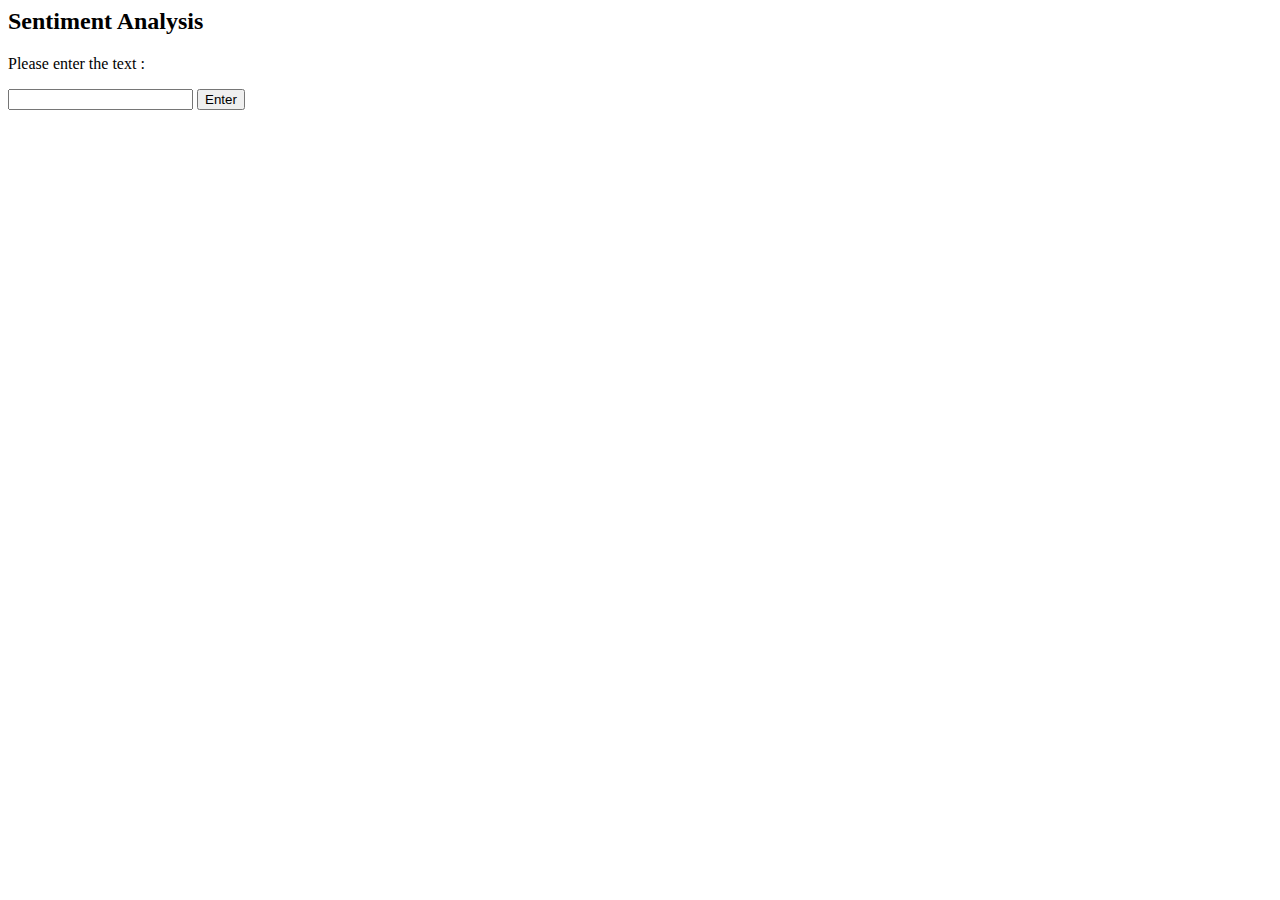
==== templates/SA.html @ 40409282 "1" ====
<head>
    <meta name="viewport" content="width=device-width, initial-scale=1.0">
    <link rel="stylesheet" href="{{url_for('static',filename='styles.css')}}">

</head>

<body>
    <div class = "container">
        <h2>Sentiment Analysis</h2>
        <p>Please enter the text : </p>
        <form action="/SA_result" method="post">
            <input type = "text" name = "q">
            <input type = "submit" value="Enter">
        </form>
    </div>
</body>
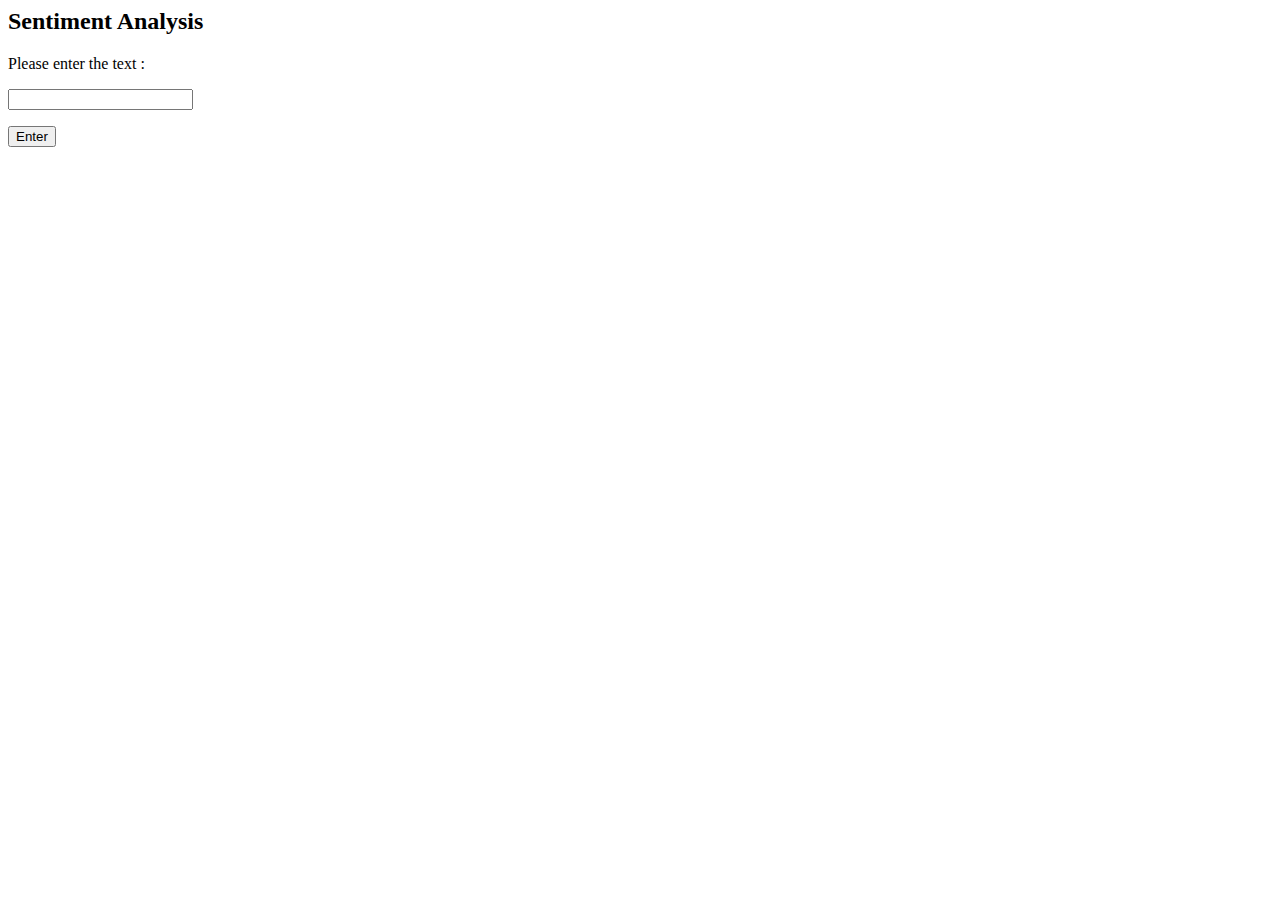
==== commit 23ce3150: "1" ====
--- a/templates/SA.html
+++ b/templates/SA.html
@@ -1,21 +1,18 @@
 <head>
     <meta name="viewport" content="width=device-width, initial-scale=1.0">
     <link rel="stylesheet" href="{{url_for('static',filename='styles.css')}}">
-
 </head>
 
 <body>
-    <div class = "container">
+    <div class="container">
         <h2>Sentiment Analysis</h2>
         <p>Please enter the text : </p>
         <form action="/SA_result" method="post">
-            <input type = "text" name = "q">
-            <input type = "submit" value="Enter">
+            <p><input type="text" name="q"></p>
+            <p><input type="submit" value="Enter"></p>
         </form>
     </div>
 </body>
 
 
 
-
-
